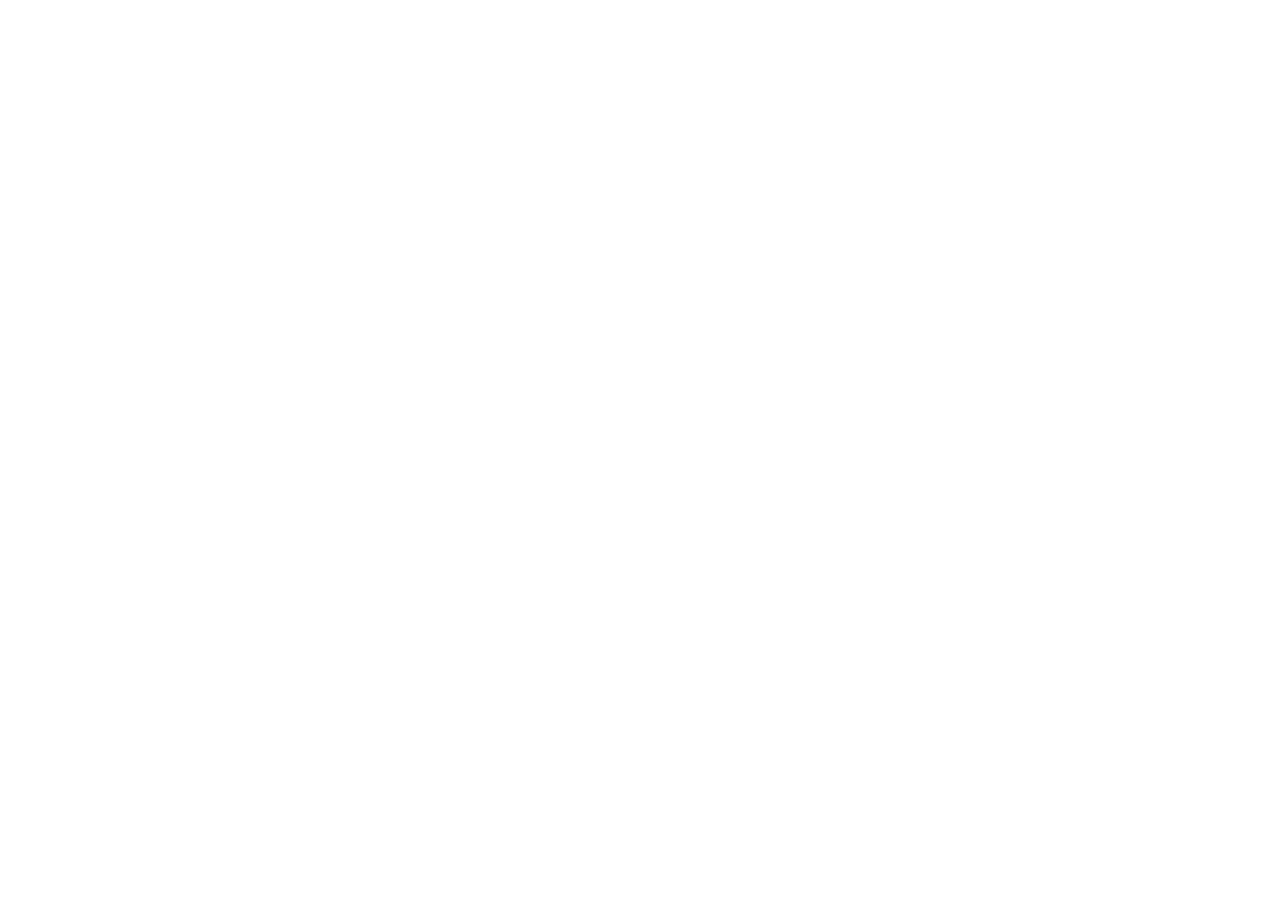
==== test1/src/main/resources/templates/hello.html @ 8f0a30a2 "2Version" ====
<!DOCTYPE html>
<!--
Click nbfs://nbhost/SystemFileSystem/Templates/Licenses/license-default.txt to change this license
Click nbfs://nbhost/SystemFileSystem/Templates/Other/html.html to edit this template
-->
<html>
    <head>
        <title>TODO supply a title</title>
        <meta charset="UTF-8">
        <meta name="viewport" content="width=device-width, initial-scale=1.0">
    </head>
    <body>
        <h1 th:text="${message}"></h1>
    </body>
</html>
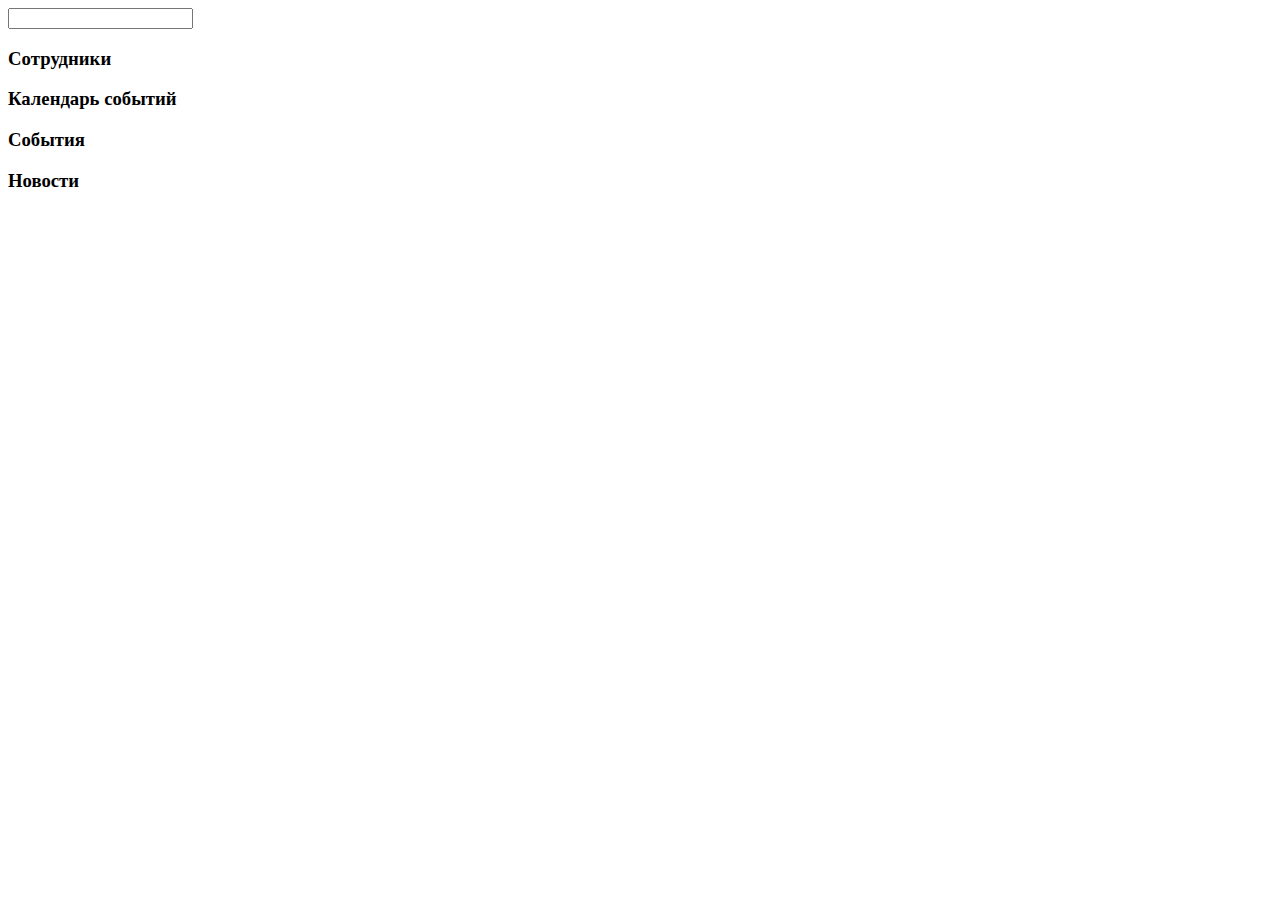
==== commit 7f5b2695: "3Version" ====
--- a/test1/src/main/resources/templates/hello.html
+++ b/test1/src/main/resources/templates/hello.html
@@ -3,13 +3,50 @@
 Click nbfs://nbhost/SystemFileSystem/Templates/Licenses/license-default.txt to change this license
 Click nbfs://nbhost/SystemFileSystem/Templates/Other/html.html to edit this template
 -->
-<html>
+<html lang="ru">
     <head>
-        <title>TODO supply a title</title>
+        <title>Кабинет</title>
         <meta charset="UTF-8">
         <meta name="viewport" content="width=device-width, initial-scale=1.0">
+        <link rel="stylesheet" type="text/css" href="/mainCss.css"/>
     </head>
     <body>
-        <h1 th:text="${message}"></h1>
+        <header>
+            <div>
+
+            </div>
+            <input type="type" name="name" >
+        </header>
+
+        <main>
+            <h3>Coтрудники</h3>
+            <div class="scrollX">
+                <div class="employee">
+
+                </div>
+            </div>
+
+            <div>
+
+                <div>
+                    <div>
+                        <h3>Календарь событий</h3>
+                    </div>
+                    
+                    <div class="scrollY">
+                        <div>
+                            <h3>События</h3>
+                        </div>  
+                    </div>
+
+                </div>
+
+
+                <div>
+                    <h3>Новости</h3>
+                </div>
+
+            </div>
+        </main>
     </body>
 </html>
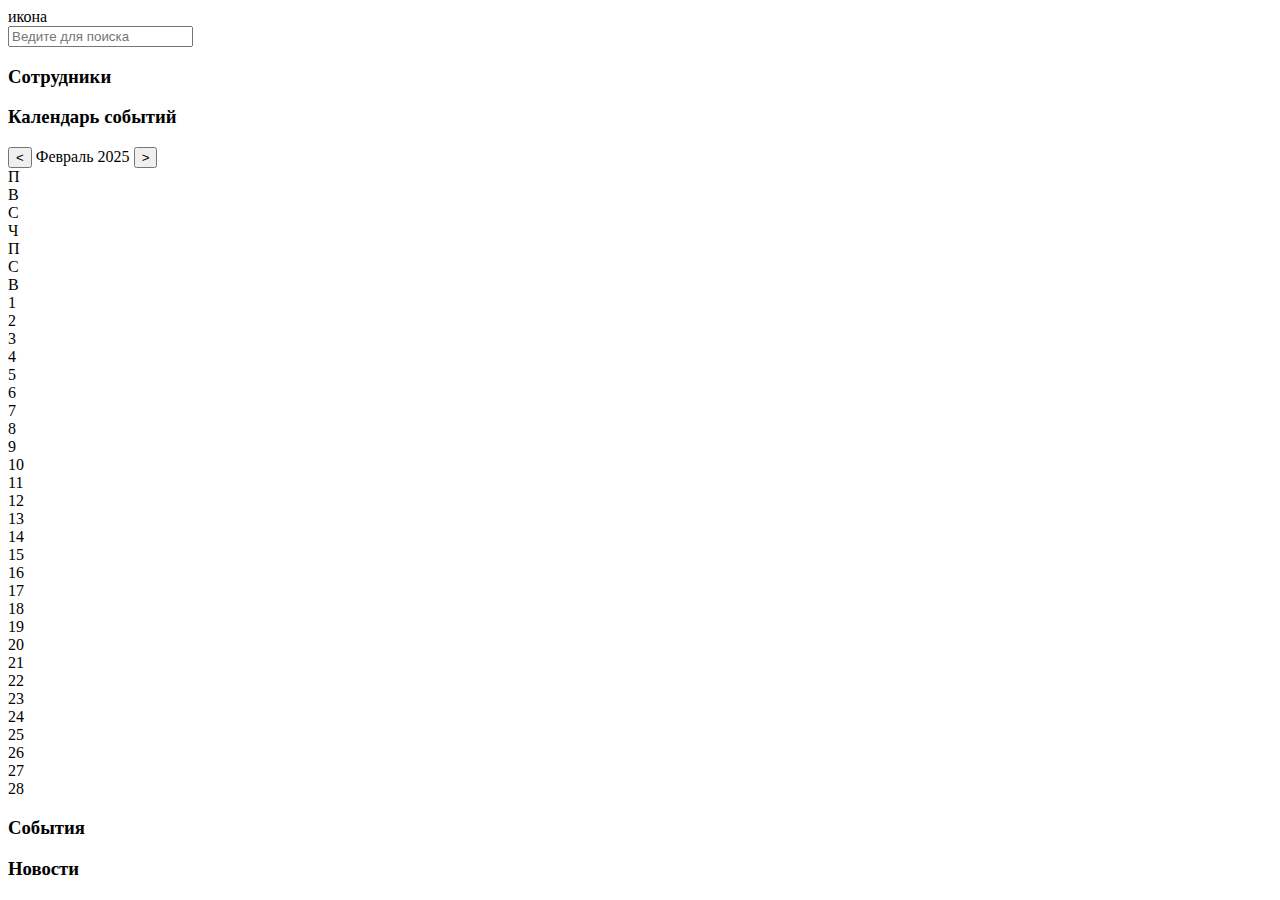
==== commit 279f5649: "Itog" ====
--- a/test1/src/main/resources/templates/hello.html
+++ b/test1/src/main/resources/templates/hello.html
@@ -8,20 +8,20 @@
         <title>Кабинет</title>
         <meta charset="UTF-8">
         <meta name="viewport" content="width=device-width, initial-scale=1.0">
-        <link rel="stylesheet" type="text/css" href="/mainCss.css"/>
+        <link rel="stylesheet" href="/mainCss.css"/>
     </head>
     <body>
         <header>
-            <div>
-
+            <div class="icon">
+                икона
             </div>
-            <input type="type" name="name" >
+            <input type="type" name="name" placeholder="Ведите для поиска">
         </header>
 
         <main>
             <h3>Coтрудники</h3>
             <div class="scrollX">
-                <div class="employee">
+                <div class="employee" id="CardEmpl">
 
                 </div>
             </div>
@@ -31,12 +31,76 @@
                 <div>
                     <div>
                         <h3>Календарь событий</h3>
+                        <div class="calendar">
+
+                            <div class="CalendarHeader">
+                                <button><</button>
+                                <span>Февраль 2025 </span>
+                                <button>></button>
+                            </div> 
+                            <div class="calendarBody">
+                                <div class="calendarGrid">
+
+                                    <div>П</div>
+                                    <div>В</div>
+                                    <div>С</div>
+                                    <div>Ч</div>
+                                    <div>П</div>
+                                    <div class="red">С</div>
+                                    <div class="red">В</div>
+
+                                    <div></div>
+                                    <div></div>
+                                    <div></div>
+                                    <div></div>
+                                    <div></div>
+                                    <div class="red">1</div>
+                                    <div class="red">2</div>
+
+                                    <div>3</div>
+                                    <div>4</div>
+                                    <div>5</div>
+                                    <div>6</div>
+                                    <div>7</div>
+                                    <div class="red">8</div>
+                                    <div class="red">9</div>
+
+                                    <div>10</div>
+                                    <div>11</div>
+                                    <div>12</div>
+                                    <div>13</div>
+                                    <div>14</div>
+                                    <div class="red">15</div>
+                                    <div class="red">16</div>
+
+                                    <div>17</div>
+                                    <div>18</div>
+                                    <div>19</div>
+                                    <div>20</div>
+                                    <div>21</div>
+                                    <div class="red">22</div>
+                                    <div class="red">23</div>
+
+                                    <div>24</div>
+                                    <div>25</div>
+                                    <div>26</div>
+                                    <div>27</div>
+                                    <div>28</div>
+                                    <div></div>
+                                    <div></div>
+
+                                </div>
+                            </div>
+                        </div>
                     </div>
-                    
+
+                    <h3>События</h3>
                     <div class="scrollY">
-                        <div>
-                            <h3>События</h3>
+
+                        <div class="PapaEvent" id="PapaEvent">
+
                         </div>  
+
                     </div>
 
                 </div>
@@ -48,5 +112,6 @@
 
             </div>
         </main>
+        <script src="/js.js"></script>
     </body>
 </html>
